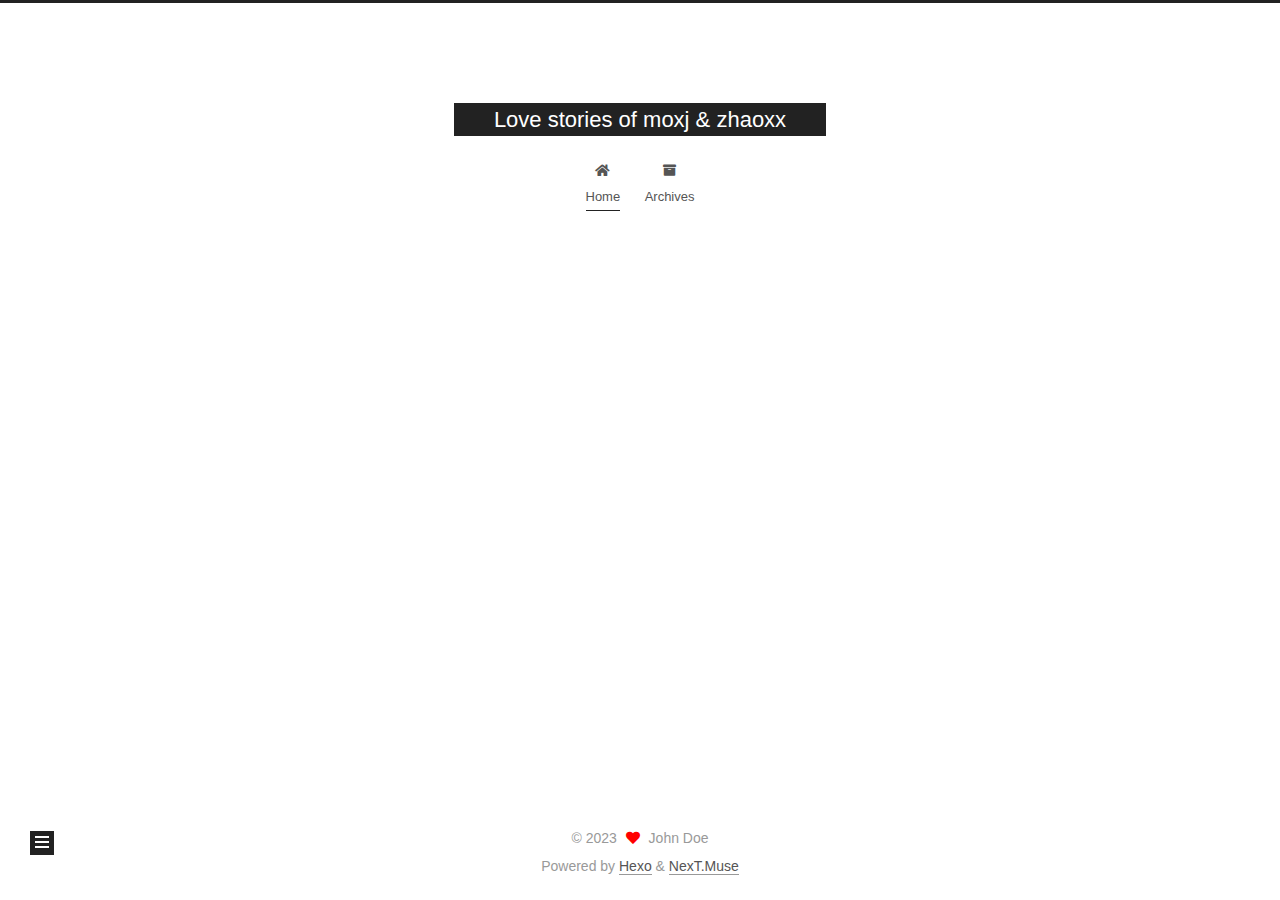
==== index.html @ 6bf132fe "Site updated: 2023-03-26 19:51:19" ====
<!DOCTYPE html>
<html lang="en">
<head>
  <meta charset="UTF-8">
<meta name="viewport" content="width=device-width, initial-scale=1, maximum-scale=2">
<meta name="theme-color" content="#222">
<meta name="generator" content="Hexo 5.4.2">
  <link rel="apple-touch-icon" sizes="180x180" href="/images/apple-touch-icon-next.png">
  <link rel="icon" type="image/png" sizes="32x32" href="/images/favicon-32x32-next.png">
  <link rel="icon" type="image/png" sizes="16x16" href="/images/favicon-16x16-next.png">
  <link rel="mask-icon" href="/images/logo.svg" color="#222">

<link rel="stylesheet" href="/css/main.css">


<link rel="stylesheet" href="/lib/font-awesome/css/all.min.css">

<script id="hexo-configurations">
    var NexT = window.NexT || {};
    var CONFIG = {"hostname":"example.com","root":"/","scheme":"Muse","version":"7.8.0","exturl":false,"sidebar":{"position":"left","display":"post","padding":18,"offset":12,"onmobile":false},"copycode":{"enable":false,"show_result":false,"style":null},"back2top":{"enable":true,"sidebar":false,"scrollpercent":false},"bookmark":{"enable":false,"color":"#222","save":"auto"},"fancybox":false,"mediumzoom":false,"lazyload":false,"pangu":false,"comments":{"style":"tabs","active":null,"storage":true,"lazyload":false,"nav":null},"algolia":{"hits":{"per_page":10},"labels":{"input_placeholder":"Search for Posts","hits_empty":"We didn't find any results for the search: ${query}","hits_stats":"${hits} results found in ${time} ms"}},"localsearch":{"enable":false,"trigger":"auto","top_n_per_article":1,"unescape":false,"preload":false},"motion":{"enable":true,"async":false,"transition":{"post_block":"fadeIn","post_header":"slideDownIn","post_body":"slideDownIn","coll_header":"slideLeftIn","sidebar":"slideUpIn"}}};
  </script>

  <meta property="og:type" content="website">
<meta property="og:title" content="Love stories of moxj &amp; zhaoxx">
<meta property="og:url" content="http://example.com/index.html">
<meta property="og:site_name" content="Love stories of moxj &amp; zhaoxx">
<meta property="og:locale" content="en_US">
<meta property="article:author" content="John Doe">
<meta name="twitter:card" content="summary">

<link rel="canonical" href="http://example.com/">


<script id="page-configurations">
  // https://hexo.io/docs/variables.html
  CONFIG.page = {
    sidebar: "",
    isHome : true,
    isPost : false,
    lang   : 'en'
  };
</script>

  <title>Love stories of moxj & zhaoxx</title>
  






  <noscript>
  <style>
  .use-motion .brand,
  .use-motion .menu-item,
  .sidebar-inner,
  .use-motion .post-block,
  .use-motion .pagination,
  .use-motion .comments,
  .use-motion .post-header,
  .use-motion .post-body,
  .use-motion .collection-header { opacity: initial; }

  .use-motion .site-title,
  .use-motion .site-subtitle {
    opacity: initial;
    top: initial;
  }

  .use-motion .logo-line-before i { left: initial; }
  .use-motion .logo-line-after i { right: initial; }
  </style>
</noscript>

</head>

<body itemscope itemtype="http://schema.org/WebPage">
  <div class="container use-motion">
    <div class="headband"></div>

    <header class="header" itemscope itemtype="http://schema.org/WPHeader">
      <div class="header-inner"><div class="site-brand-container">
  <div class="site-nav-toggle">
    <div class="toggle" aria-label="Toggle navigation bar">
      <span class="toggle-line toggle-line-first"></span>
      <span class="toggle-line toggle-line-middle"></span>
      <span class="toggle-line toggle-line-last"></span>
    </div>
  </div>

  <div class="site-meta">

    <a href="/" class="brand" rel="start">
      <span class="logo-line-before"><i></i></span>
      <h1 class="site-title">Love stories of moxj & zhaoxx</h1>
      <span class="logo-line-after"><i></i></span>
    </a>
  </div>

  <div class="site-nav-right">
    <div class="toggle popup-trigger">
    </div>
  </div>
</div>




<nav class="site-nav">
  <ul id="menu" class="main-menu menu">
        <li class="menu-item menu-item-home">

    <a href="/" rel="section"><i class="fa fa-home fa-fw"></i>Home</a>

  </li>
        <li class="menu-item menu-item-archives">

    <a href="/archives/" rel="section"><i class="fa fa-archive fa-fw"></i>Archives</a>

  </li>
  </ul>
</nav>




</div>
    </header>

    
  <div class="back-to-top">
    <i class="fa fa-arrow-up"></i>
    <span>0%</span>
  </div>


    <main class="main">
      <div class="main-inner">
        <div class="content-wrap">
          

          <div class="content index posts-expand">
            
      
  
  
  <article itemscope itemtype="http://schema.org/Article" class="post-block" lang="en">
    <link itemprop="mainEntityOfPage" href="http://example.com/2023/03/25/moxj-zhaoxx-love-stories/">

    <span hidden itemprop="author" itemscope itemtype="http://schema.org/Person">
      <meta itemprop="image" content="/images/avatar.gif">
      <meta itemprop="name" content="John Doe">
      <meta itemprop="description" content="">
    </span>

    <span hidden itemprop="publisher" itemscope itemtype="http://schema.org/Organization">
      <meta itemprop="name" content="Love stories of moxj & zhaoxx">
    </span>
      <header class="post-header">
        <h2 class="post-title" itemprop="name headline">
          
            <a href="/2023/03/25/moxj-zhaoxx-love-stories/" class="post-title-link" itemprop="url">Love stories of moxj & zhaoxx</a>
        </h2>

        <div class="post-meta">
            <span class="post-meta-item">
              <span class="post-meta-item-icon">
                <i class="far fa-calendar"></i>
              </span>
              <span class="post-meta-item-text">Posted on</span>

              <time title="Created: 2023-03-25 21:09:22" itemprop="dateCreated datePublished" datetime="2023-03-25T21:09:22+08:00">2023-03-25</time>
            </span>
              <span class="post-meta-item">
                <span class="post-meta-item-icon">
                  <i class="far fa-calendar-check"></i>
                </span>
                <span class="post-meta-item-text">Edited on</span>
                <time title="Modified: 2023-03-26 19:49:51" itemprop="dateModified" datetime="2023-03-26T19:49:51+08:00">2023-03-26</time>
              </span>

          

        </div>
      </header>

    
    
    
    <div class="post-body" itemprop="articleBody">

      
          Here's something encrypted, password is required to continue reading.
          <!--noindex-->
            <div class="post-button">
              <a class="btn" href="/2023/03/25/moxj-zhaoxx-love-stories/#more" rel="contents">
                Read more &raquo;
              </a>
            </div>
          <!--/noindex-->
        
      
    </div>

    
    
    
      <footer class="post-footer">
        <div class="post-eof"></div>
      </footer>
  </article>
  
  
  


  



          </div>
          

<script>
  window.addEventListener('tabs:register', () => {
    let { activeClass } = CONFIG.comments;
    if (CONFIG.comments.storage) {
      activeClass = localStorage.getItem('comments_active') || activeClass;
    }
    if (activeClass) {
      let activeTab = document.querySelector(`a[href="#comment-${activeClass}"]`);
      if (activeTab) {
        activeTab.click();
      }
    }
  });
  if (CONFIG.comments.storage) {
    window.addEventListener('tabs:click', event => {
      if (!event.target.matches('.tabs-comment .tab-content .tab-pane')) return;
      let commentClass = event.target.classList[1];
      localStorage.setItem('comments_active', commentClass);
    });
  }
</script>

        </div>
          
  
  <div class="toggle sidebar-toggle">
    <span class="toggle-line toggle-line-first"></span>
    <span class="toggle-line toggle-line-middle"></span>
    <span class="toggle-line toggle-line-last"></span>
  </div>

  <aside class="sidebar">
    <div class="sidebar-inner">

      <ul class="sidebar-nav motion-element">
        <li class="sidebar-nav-toc">
          Table of Contents
        </li>
        <li class="sidebar-nav-overview">
          Overview
        </li>
      </ul>

      <!--noindex-->
      <div class="post-toc-wrap sidebar-panel">
      </div>
      <!--/noindex-->

      <div class="site-overview-wrap sidebar-panel">
        <div class="site-author motion-element" itemprop="author" itemscope itemtype="http://schema.org/Person">
  <p class="site-author-name" itemprop="name">John Doe</p>
  <div class="site-description" itemprop="description"></div>
</div>
<div class="site-state-wrap motion-element">
  <nav class="site-state">
      <div class="site-state-item site-state-posts">
          <a href="/archives/">
        
          <span class="site-state-item-count">1</span>
          <span class="site-state-item-name">posts</span>
        </a>
      </div>
  </nav>
</div>



      </div>

    </div>
  </aside>
  <div id="sidebar-dimmer"></div>


      </div>
    </main>

    <footer class="footer">
      <div class="footer-inner">
        

        

<div class="copyright">
  
  &copy; 
  <span itemprop="copyrightYear">2023</span>
  <span class="with-love">
    <i class="fa fa-heart"></i>
  </span>
  <span class="author" itemprop="copyrightHolder">John Doe</span>
</div>
  <div class="powered-by">Powered by <a href="https://hexo.io/" class="theme-link" rel="noopener" target="_blank">Hexo</a> & <a href="https://muse.theme-next.org/" class="theme-link" rel="noopener" target="_blank">NexT.Muse</a>
  </div>

        








      </div>
    </footer>
  </div>

  
  <script src="/lib/anime.min.js"></script>
  <script src="/lib/velocity/velocity.min.js"></script>
  <script src="/lib/velocity/velocity.ui.min.js"></script>

<script src="/js/utils.js"></script>

<script src="/js/motion.js"></script>


<script src="/js/schemes/muse.js"></script>


<script src="/js/next-boot.js"></script>




  















  

  

</body>
</html>
---- css/main.css ----
:root {
  --body-bg-color: #fff;
  --content-bg-color: #fff;
  --card-bg-color: #f5f5f5;
  --text-color: #555;
  --blockquote-color: #666;
  --link-color: #555;
  --link-hover-color: #222;
  --brand-color: #fff;
  --brand-hover-color: #fff;
  --table-row-odd-bg-color: #f9f9f9;
  --table-row-hover-bg-color: #f5f5f5;
  --menu-item-bg-color: #f5f5f5;
  --btn-default-bg: #222;
  --btn-default-color: #fff;
  --btn-default-border-color: #222;
  --btn-default-hover-bg: #fff;
  --btn-default-hover-color: #222;
  --btn-default-hover-border-color: #222;
}
html {
  line-height: 1.15; /* 1 */
  -webkit-text-size-adjust: 100%; /* 2 */
}
body {
  margin: 0;
}
main {
  display: block;
}
h1 {
  font-size: 2em;
  margin: 0.67em 0;
}
hr {
  box-sizing: content-box; /* 1 */
  height: 0; /* 1 */
  overflow: visible; /* 2 */
}
pre {
  font-family: monospace, monospace; /* 1 */
  font-size: 1em; /* 2 */
}
a {
  background: transparent;
}
abbr[title] {
  border-bottom: none; /* 1 */
  text-decoration: underline; /* 2 */
  text-decoration: underline dotted; /* 2 */
}
b,
strong {
  font-weight: bolder;
}
code,
kbd,
samp {
  font-family: monospace, monospace; /* 1 */
  font-size: 1em; /* 2 */
}
small {
  font-size: 80%;
}
sub,
sup {
  font-size: 75%;
  line-height: 0;
  position: relative;
  vertical-align: baseline;
}
sub {
  bottom: -0.25em;
}
sup {
  top: -0.5em;
}
img {
  border-style: none;
}
button,
input,
optgroup,
select,
textarea {
  font-family: inherit; /* 1 */
  font-size: 100%; /* 1 */
  line-height: 1.15; /* 1 */
  margin: 0; /* 2 */
}
button,
input {
/* 1 */
  overflow: visible;
}
button,
select {
/* 1 */
  text-transform: none;
}
button,
[type='button'],
[type='reset'],
[type='submit'] {
  -webkit-appearance: button;
}
button::-moz-focus-inner,
[type='button']::-moz-focus-inner,
[type='reset']::-moz-focus-inner,
[type='submit']::-moz-focus-inner {
  border-style: none;
  padding: 0;
}
button:-moz-focusring,
[type='button']:-moz-focusring,
[type='reset']:-moz-focusring,
[type='submit']:-moz-focusring {
  outline: 1px dotted ButtonText;
}
fieldset {
  padding: 0.35em 0.75em 0.625em;
}
legend {
  box-sizing: border-box; /* 1 */
  color: inherit; /* 2 */
  display: table; /* 1 */
  max-width: 100%; /* 1 */
  padding: 0; /* 3 */
  white-space: normal; /* 1 */
}
progress {
  vertical-align: baseline;
}
textarea {
  overflow: auto;
}
[type='checkbox'],
[type='radio'] {
  box-sizing: border-box; /* 1 */
  padding: 0; /* 2 */
}
[type='number']::-webkit-inner-spin-button,
[type='number']::-webkit-outer-spin-button {
  height: auto;
}
[type='search'] {
  outline-offset: -2px; /* 2 */
  -webkit-appearance: textfield; /* 1 */
}
[type='search']::-webkit-search-decoration {
  -webkit-appearance: none;
}
::-webkit-file-upload-button {
  font: inherit; /* 2 */
  -webkit-appearance: button; /* 1 */
}
details {
  display: block;
}
summary {
  display: list-item;
}
template {
  display: none;
}
[hidden] {
  display: none;
}
::selection {
  background: #262a30;
  color: #eee;
}
html,
body {
  height: 100%;
}
body {
  background: var(--body-bg-color);
  color: var(--text-color);
  font-family: 'Lato', "PingFang SC", "Microsoft YaHei", sans-serif;
  font-size: 1em;
  line-height: 2;
}
@media (max-width: 991px) {
  body {
    padding-left: 0 !important;
    padding-right: 0 !important;
  }
}
h1,
h2,
h3,
h4,
h5,
h6 {
  font-family: 'Lato', "PingFang SC", "Microsoft YaHei", sans-serif;
  font-weight: bold;
  line-height: 1.5;
  margin: 20px 0 15px;
}
h1 {
  font-size: 1.5em;
}
h2 {
  font-size: 1.375em;
}
h3 {
  font-size: 1.25em;
}
h4 {
  font-size: 1.125em;
}
h5 {
  font-size: 1em;
}
h6 {
  font-size: 0.875em;
}
p {
  margin: 0 0 20px 0;
}
a,
span.exturl {
  border-bottom: 1px solid #999;
  color: var(--link-color);
  outline: 0;
  text-decoration: none;
  overflow-wrap: break-word;
  word-wrap: break-word;
  cursor: pointer;
}
a:hover,
span.exturl:hover {
  border-bottom-color: var(--link-hover-color);
  color: var(--link-hover-color);
}
iframe,
img,
video {
  display: block;
  margin-left: auto;
  margin-right: auto;
  max-width: 100%;
}
hr {
  background-image: repeating-linear-gradient(-45deg, #ddd, #ddd 4px, transparent 4px, transparent 8px);
  border: 0;
  height: 3px;
  margin: 40px 0;
}
blockquote {
  border-left: 4px solid #ddd;
  color: var(--blockquote-color);
  margin: 0;
  padding: 0 15px;
}
blockquote cite::before {
  content: '-';
  padding: 0 5px;
}
dt {
  font-weight: bold;
}
dd {
  margin: 0;
  padding: 0;
}
kbd {
  background-color: #f5f5f5;
  background-image: linear-gradient(#eee, #fff, #eee);
  border: 1px solid #ccc;
  border-radius: 0.2em;
  box-shadow: 0.1em 0.1em 0.2em rgba(0,0,0,0.1);
  color: #555;
  font-family: inherit;
  padding: 0.1em 0.3em;
  white-space: nowrap;
}
.table-container {
  overflow: auto;
}
table {
  border-collapse: collapse;
  border-spacing: 0;
  font-size: 0.875em;
  margin: 0 0 20px 0;
  width: 100%;
}
tbody tr:nth-of-type(odd) {
  background: var(--table-row-odd-bg-color);
}
tbody tr:hover {
  background: var(--table-row-hover-bg-color);
}
caption,
th,
td {
  font-weight: normal;
  padding: 8px;
  vertical-align: middle;
}
th,
td {
  border: 1px solid #ddd;
  border-bottom: 3px solid #ddd;
}
th {
  font-weight: 700;
  padding-bottom: 10px;
}
td {
  border-bottom-width: 1px;
}
.btn {
  background: var(--btn-default-bg);
  border: 2px solid var(--btn-default-border-color);
  border-radius: 0;
  color: var(--btn-default-color);
  display: inline-block;
  font-size: 0.875em;
  line-height: 2;
  padding: 0 20px;
  text-decoration: none;
  transition-property: background-color;
  transition-delay: 0s;
  transition-duration: 0.2s;
  transition-timing-function: ease-in-out;
}
.btn:hover {
  background: var(--btn-default-hover-bg);
  border-color: var(--btn-default-hover-border-color);
  color: var(--btn-default-hover-color);
}
.btn + .btn {
  margin: 0 0 8px 8px;
}
.btn .fa-fw {
  text-align: left;
  width: 1.285714285714286em;
}
.toggle {
  line-height: 0;
}
.toggle .toggle-line {
  background: #fff;
  display: inline-block;
  height: 2px;
  left: 0;
  position: relative;
  top: 0;
  transition: all 0.4s;
  vertical-align: top;
  width: 100%;
}
.toggle .toggle-line:not(:first-child) {
  margin-top: 3px;
}
.toggle.toggle-arrow .toggle-line-first {
  left: 50%;
  top: 2px;
  transform: rotate(45deg);
  width: 50%;
}
.toggle.toggle-arrow .toggle-line-middle {
  left: 2px;
  width: 90%;
}
.toggle.toggle-arrow .toggle-line-last {
  left: 50%;
  top: -2px;
  transform: rotate(-45deg);
  width: 50%;
}
.toggle.toggle-close .toggle-line-first {
  transform: rotate(-45deg);
  top: 5px;
}
.toggle.toggle-close .toggle-line-middle {
  opacity: 0;
}
.toggle.toggle-close .toggle-line-last {
  transform: rotate(45deg);
  top: -5px;
}
.highlight,
pre {
  background: #f7f7f7;
  color: #4d4d4c;
  line-height: 1.6;
  margin: 0 auto 20px;
}
pre,
code {
  font-family: consolas, Menlo, monospace, "PingFang SC", "Microsoft YaHei";
}
code {
  background: #eee;
  border-radius: 3px;
  color: #555;
  padding: 2px 4px;
  overflow-wrap: break-word;
  word-wrap: break-word;
}
.highlight *::selection {
  background: #d6d6d6;
}
.highlight pre {
  border: 0;
  margin: 0;
  padding: 10px 0;
}
.highlight table {
  border: 0;
  margin: 0;
  width: auto;
}
.highlight td {
  border: 0;
  padding: 0;
}
.highlight figcaption {
  background: #eff2f3;
  color: #4d4d4c;
  display: flex;
  font-size: 0.875em;
  justify-content: space-between;
  line-height: 1.2;
  padding: 0.5em;
}
.highlight figcaption a {
  color: #4d4d4c;
}
.highlight figcaption a:hover {
  border-bottom-color: #4d4d4c;
}
.highlight .gutter {
  -moz-user-select: none;
  -ms-user-select: none;
  -webkit-user-select: none;
  user-select: none;
}
.highlight .gutter pre {
  background: #eff2f3;
  color: #869194;
  padding-left: 10px;
  padding-right: 10px;
  text-align: right;
}
.highlight .code pre {
  background: #f7f7f7;
  padding-left: 10px;
  width: 100%;
}
.gist table {
  width: auto;
}
.gist table td {
  border: 0;
}
pre {
  overflow: auto;
  padding: 10px;
}
pre code {
  background: none;
  color: #4d4d4c;
  font-size: 0.875em;
  padding: 0;
  text-shadow: none;
}
pre .deletion {
  background: #fdd;
}
pre .addition {
  background: #dfd;
}
pre .meta {
  color: #eab700;
  -moz-user-select: none;
  -ms-user-select: none;
  -webkit-user-select: none;
  user-select: none;
}
pre .comment {
  color: #8e908c;
}
pre .variable,
pre .attribute,
pre .tag,
pre .name,
pre .regexp,
pre .ruby .constant,
pre .xml .tag .title,
pre .xml .pi,
pre .xml .doctype,
pre .html .doctype,
pre .css .id,
pre .css .class,
pre .css .pseudo {
  color: #c82829;
}
pre .number,
pre .preprocessor,
pre .built_in,
pre .builtin-name,
pre .literal,
pre .params,
pre .constant,
pre .command {
  color: #f5871f;
}
pre .ruby .class .title,
pre .css .rules .attribute,
pre .string,
pre .symbol,
pre .value,
pre .inheritance,
pre .header,
pre .ruby .symbol,
pre .xml .cdata,
pre .special,
pre .formula {
  color: #718c00;
}
pre .title,
pre .css .hexcolor {
  color: #3e999f;
}
pre .function,
pre .python .decorator,
pre .python .title,
pre .ruby .function .title,
pre .ruby .title .keyword,
pre .perl .sub,
pre .javascript .title,
pre .coffeescript .title {
  color: #4271ae;
}
pre .keyword,
pre .javascript .function {
  color: #8959a8;
}
.blockquote-center {
  border-left: none;
  margin: 40px 0;
  padding: 0;
  position: relative;
  text-align: center;
}
.blockquote-center .fa {
  display: block;
  opacity: 0.6;
  position: absolute;
  width: 100%;
}
.blockquote-center .fa-quote-left {
  border-top: 1px solid #ccc;
  text-align: left;
  top: -20px;
}
.blockquote-center .fa-quote-right {
  border-bottom: 1px solid #ccc;
  text-align: right;
  bottom: -20px;
}
.blockquote-center p,
.blockquote-center div {
  text-align: center;
}
.post-body .group-picture img {
  margin: 0 auto;
  padding: 0 3px;
}
.group-picture-row {
  margin-bottom: 6px;
  overflow: hidden;
}
.group-picture-column {
  float: left;
  margin-bottom: 10px;
}
.post-body .label {
  color: #555;
  display: inline;
  padding: 0 2px;
}
.post-body .label.default {
  background: #f0f0f0;
}
.post-body .label.primary {
  background: #efe6f7;
}
.post-body .label.info {
  background: #e5f2f8;
}
.post-body .label.success {
  background: #e7f4e9;
}
.post-body .label.warning {
  background: #fcf6e1;
}
.post-body .label.danger {
  background: #fae8eb;
}
.post-body .tabs {
  margin-bottom: 20px;
}
.post-body .tabs,
.tabs-comment {
  display: block;
  padding-top: 10px;
  position: relative;
}
.post-body .tabs ul.nav-tabs,
.tabs-comment ul.nav-tabs {
  display: flex;
  flex-wrap: wrap;
  margin: 0;
  margin-bottom: -1px;
  padding: 0;
}
@media (max-width: 413px) {
  .post-body .tabs ul.nav-tabs,
  .tabs-comment ul.nav-tabs {
    display: block;
    margin-bottom: 5px;
  }
}
.post-body .tabs ul.nav-tabs li.tab,
.tabs-comment ul.nav-tabs li.tab {
  border-bottom: 1px solid #ddd;
  border-left: 1px solid transparent;
  border-right: 1px solid transparent;
  border-top: 3px solid transparent;
  flex-grow: 1;
  list-style-type: none;
  border-radius: 0 0 0 0;
}
@media (max-width: 413px) {
  .post-body .tabs ul.nav-tabs li.tab,
  .tabs-comment ul.nav-tabs li.tab {
    border-bottom: 1px solid transparent;
    border-left: 3px solid transparent;
    border-right: 1px solid transparent;
    border-top: 1px solid transparent;
  }
}
@media (max-width: 413px) {
  .post-body .tabs ul.nav-tabs li.tab,
  .tabs-comment ul.nav-tabs li.tab {
    border-radius: 0;
  }
}
.post-body .tabs ul.nav-tabs li.tab a,
.tabs-comment ul.nav-tabs li.tab a {
  border-bottom: initial;
  display: block;
  line-height: 1.8;
  outline: 0;
  padding: 0.25em 0.75em;
  text-align: center;
  transition-delay: 0s;
  transition-duration: 0.2s;
  transition-timing-function: ease-out;
}
.post-body .tabs ul.nav-tabs li.tab a i,
.tabs-comment ul.nav-tabs li.tab a i {
  width: 1.285714285714286em;
}
.post-body .tabs ul.nav-tabs li.tab.active,
.tabs-comment ul.nav-tabs li.tab.active {
  border-bottom: 1px solid transparent;
  border-left: 1px solid #ddd;
  border-right: 1px solid #ddd;
  border-top: 3px solid #fc6423;
}
@media (max-width: 413px) {
  .post-body .tabs ul.nav-tabs li.tab.active,
  .tabs-comment ul.nav-tabs li.tab.active {
    border-bottom: 1px solid #ddd;
    border-left: 3px solid #fc6423;
    border-right: 1px solid #ddd;
    border-top: 1px solid #ddd;
  }
}
.post-body .tabs ul.nav-tabs li.tab.active a,
.tabs-comment ul.nav-tabs li.tab.active a {
  color: var(--link-color);
  cursor: default;
}
.post-body .tabs .tab-content .tab-pane,
.tabs-comment .tab-content .tab-pane {
  border: 1px solid #ddd;
  border-top: 0;
  padding: 20px 20px 0 20px;
  border-radius: 0;
}
.post-body .tabs .tab-content .tab-pane:not(.active),
.tabs-comment .tab-content .tab-pane:not(.active) {
  display: none;
}
.post-body .tabs .tab-content .tab-pane.active,
.tabs-comment .tab-content .tab-pane.active {
  display: block;
}
.post-body .tabs .tab-content .tab-pane.active:nth-of-type(1),
.tabs-comment .tab-content .tab-pane.active:nth-of-type(1) {
  border-radius: 0 0 0 0;
}
@media (max-width: 413px) {
  .post-body .tabs .tab-content .tab-pane.active:nth-of-type(1),
  .tabs-comment .tab-content .tab-pane.active:nth-of-type(1) {
    border-radius: 0;
  }
}
.post-body .note {
  border-radius: 3px;
  margin-bottom: 20px;
  padding: 1em;
  position: relative;
  border: 1px solid #eee;
  border-left-width: 5px;
}
.post-body .note h2,
.post-body .note h3,
.post-body .note h4,
.post-body .note h5,
.post-body .note h6 {
  margin-top: 0;
  border-bottom: initial;
  margin-bottom: 0;
  padding-top: 0;
}
.post-body .note p:first-child,
.post-body .note ul:first-child,
.post-body .note ol:first-child,
.post-body .note table:first-child,
.post-body .note pre:first-child,
.post-body .note blockquote:first-child,
.post-body .note img:first-child {
  margin-top: 0;
}
.post-body .note p:last-child,
.post-body .note ul:last-child,
.post-body .note ol:last-child,
.post-body .note table:last-child,
.post-body .note pre:last-child,
.post-body .note blockquote:last-child,
.post-body .note img:last-child {
  margin-bottom: 0;
}
.post-body .note.default {
  border-left-color: #777;
}
.post-body .note.default h2,
.post-body .note.default h3,
.post-body .note.default h4,
.post-body .note.default h5,
.post-body .note.default h6 {
  color: #777;
}
.post-body .note.primary {
  border-left-color: #6f42c1;
}
.post-body .note.primary h2,
.post-body .note.primary h3,
.post-body .note.primary h4,
.post-body .note.primary h5,
.post-body .note.primary h6 {
  color: #6f42c1;
}
.post-body .note.info {
  border-left-color: #428bca;
}
.post-body .note.info h2,
.post-body .note.info h3,
.post-body .note.info h4,
.post-body .note.info h5,
.post-body .note.info h6 {
  color: #428bca;
}
.post-body .note.success {
  border-left-color: #5cb85c;
}
.post-body .note.success h2,
.post-body .note.success h3,
.post-body .note.success h4,
.post-body .note.success h5,
.post-body .note.success h6 {
  color: #5cb85c;
}
.post-body .note.warning {
  border-left-color: #f0ad4e;
}
.post-body .note.warning h2,
.post-body .note.warning h3,
.post-body .note.warning h4,
.post-body .note.warning h5,
.post-body .note.warning h6 {
  color: #f0ad4e;
}
.post-body .note.danger {
  border-left-color: #d9534f;
}
.post-body .note.danger h2,
.post-body .note.danger h3,
.post-body .note.danger h4,
.post-body .note.danger h5,
.post-body .note.danger h6 {
  color: #d9534f;
}
.pagination .prev,
.pagination .next,
.pagination .page-number,
.pagination .space {
  display: inline-block;
  margin: 0 10px;
  padding: 0 11px;
  position: relative;
  top: -1px;
}
@media (max-width: 767px) {
  .pagination .prev,
  .pagination .next,
  .pagination .page-number,
  .pagination .space {
    margin: 0 5px;
  }
}
.pagination {
  border-top: 1px solid #eee;
  margin: 120px 0 0;
  text-align: center;
}
.pagination .prev,
.pagination .next,
.pagination .page-number {
  border-bottom: 0;
  border-top: 1px solid #eee;
  transition-property: border-color;
  transition-delay: 0s;
  transition-duration: 0.2s;
  transition-timing-function: ease-in-out;
}
.pagination .prev:hover,
.pagination .next:hover,
.pagination .page-number:hover {
  border-top-color: #222;
}
.pagination .space {
  margin: 0;
  padding: 0;
}
.pagination .prev {
  margin-left: 0;
}
.pagination .next {
  margin-right: 0;
}
.pagination .page-number.current {
  background: #ccc;
  border-top-color: #ccc;
  color: #fff;
}
@media (max-width: 767px) {
  .pagination {
    border-top: none;
  }
  .pagination .prev,
  .pagination .next,
  .pagination .page-number {
    border-bottom: 1px solid #eee;
    border-top: 0;
    margin-bottom: 10px;
    padding: 0 10px;
  }
  .pagination .prev:hover,
  .pagination .next:hover,
  .pagination .page-number:hover {
    border-bottom-color: #222;
  }
}
.comments {
  margin-top: 60px;
  overflow: hidden;
}
.comment-button-group {
  display: flex;
  flex-wrap: wrap-reverse;
  justify-content: center;
  margin: 1em 0;
}
.comment-button-group .comment-button {
  margin: 0.1em 0.2em;
}
.comment-button-group .comment-button.active {
  background: var(--btn-default-hover-bg);
  border-color: var(--btn-default-hover-border-color);
  color: var(--btn-default-hover-color);
}
.comment-position {
  display: none;
}
.comment-position.active {
  display: block;
}
.tabs-comment {
  background: var(--content-bg-color);
  margin-top: 4em;
  padding-top: 0;
}
.tabs-comment .comments {
  border: 0;
  box-shadow: none;
  margin-top: 0;
  padding-top: 0;
}
.container {
  min-height: 100%;
  position: relative;
}
.main-inner {
  margin: 0 auto;
  width: 700px;
}
@media (min-width: 1200px) {
  .main-inner {
    width: 800px;
  }
}
@media (min-width: 1600px) {
  .main-inner {
    width: 900px;
  }
}
@media (max-width: 767px) {
  .content-wrap {
    padding: 0 20px;
  }
}
.header {
  background: transparent;
}
.header-inner {
  margin: 0 auto;
  width: 700px;
}
@media (min-width: 1200px) {
  .header-inner {
    width: 800px;
  }
}
@media (min-width: 1600px) {
  .header-inner {
    width: 900px;
  }
}
.site-brand-container {
  display: flex;
  flex-shrink: 0;
  padding: 0 10px;
}
.headband {
  background: #222;
  height: 3px;
}
.site-meta {
  flex-grow: 1;
  text-align: center;
}
@media (max-width: 767px) {
  .site-meta {
    text-align: center;
  }
}
.brand {
  border-bottom: none;
  color: var(--brand-color);
  display: inline-block;
  line-height: 1.375em;
  padding: 0 40px;
  position: relative;
}
.brand:hover {
  color: var(--brand-hover-color);
}
.site-title {
  font-family: 'Lato', "PingFang SC", "Microsoft YaHei", sans-serif;
  font-size: 1.375em;
  font-weight: normal;
  margin: 0;
}
.site-subtitle {
  color: #999;
  font-size: 0.8125em;
  margin: 10px 0;
}
.use-motion .brand {
  opacity: 0;
}
.use-motion .site-title,
.use-motion .site-subtitle,
.use-motion .custom-logo-image {
  opacity: 0;
  position: relative;
  top: -10px;
}
.site-nav-toggle,
.site-nav-right {
  display: none;
}
@media (max-width: 767px) {
  .site-nav-toggle,
  .site-nav-right {
    display: flex;
    flex-direction: column;
    justify-content: center;
  }
}
.site-nav-toggle .toggle,
.site-nav-right .toggle {
  color: var(--text-color);
  padding: 10px;
  width: 22px;
}
.site-nav-toggle .toggle .toggle-line,
.site-nav-right .toggle .toggle-line {
  background: var(--text-color);
  border-radius: 1px;
}
.site-nav {
  display: block;
}
@media (max-width: 767px) {
  .site-nav {
    clear: both;
    display: none;
  }
}
.site-nav.site-nav-on {
  display: block;
}
.menu {
  margin-top: 20px;
  padding-left: 0;
  text-align: center;
}
.menu-item {
  display: inline-block;
  list-style: none;
  margin: 0 10px;
}
@media (max-width: 767px) {
  .menu-item {
    display: block;
    margin-top: 10px;
  }
  .menu-item.menu-item-search {
    display: none;
  }
}
.menu-item a,
.menu-item span.exturl {
  border-bottom: 0;
  display: block;
  font-size: 0.8125em;
  transition-property: border-color;
  transition-delay: 0s;
  transition-duration: 0.2s;
  transition-timing-function: ease-in-out;
}
@media (hover: none) {
  .menu-item a:hover,
  .menu-item span.exturl:hover {
    border-bottom-color: transparent !important;
  }
}
.menu-item .fa,
.menu-item .fab,
.menu-item .far,
.menu-item .fas {
  margin-right: 8px;
}
.menu-item .badge {
  display: inline-block;
  font-weight: bold;
  line-height: 1;
  margin-left: 0.35em;
  margin-top: 0.35em;
  text-align: center;
  white-space: nowrap;
}
@media (max-width: 767px) {
  .menu-item .badge {
    float: right;
    margin-left: 0;
  }
}
.menu-item-active a,
.menu .menu-item a:hover,
.menu .menu-item span.exturl:hover {
  background: var(--menu-item-bg-color);
}
.use-motion .menu-item {
  opacity: 0;
}
.sidebar {
  background: #222;
  bottom: 0;
  box-shadow: inset 0 2px 6px #000;
  position: fixed;
  top: 0;
}
@media (max-width: 991px) {
  .sidebar {
    display: none;
  }
}
.sidebar-inner {
  color: #999;
  padding: 18px 10px;
  text-align: center;
}
.cc-license {
  margin-top: 10px;
  text-align: center;
}
.cc-license .cc-opacity {
  border-bottom: none;
  opacity: 0.7;
}
.cc-license .cc-opacity:hover {
  opacity: 0.9;
}
.cc-license img {
  display: inline-block;
}
.site-author-image {
  border: 2px solid #333;
  display: block;
  margin: 0 auto;
  max-width: 96px;
  padding: 2px;
}
.site-author-name {
  color: #f5f5f5;
  font-weight: normal;
  margin: 5px 0 0;
  text-align: center;
}
.site-description {
  color: #999;
  font-size: 1em;
  margin-top: 5px;
  text-align: center;
}
.links-of-author {
  margin-top: 15px;
}
.links-of-author a,
.links-of-author span.exturl {
  border-bottom-color: #555;
  display: inline-block;
  font-size: 0.8125em;
  margin-bottom: 10px;
  margin-right: 10px;
  vertical-align: middle;
}
.links-of-author a::before,
.links-of-author span.exturl::before {
  background: #baffcb;
  border-radius: 50%;
  content: ' ';
  display: inline-block;
  height: 4px;
  margin-right: 3px;
  vertical-align: middle;
  width: 4px;
}
.sidebar-button {
  margin-top: 15px;
}
.sidebar-button a {
  border: 1px solid #fc6423;
  border-radius: 4px;
  color: #fc6423;
  display: inline-block;
  padding: 0 15px;
}
.sidebar-button a .fa,
.sidebar-button a .fab,
.sidebar-button a .far,
.sidebar-button a .fas {
  margin-right: 5px;
}
.sidebar-button a:hover {
  background: #fc6423;
  border: 1px solid #fc6423;
  color: #fff;
}
.sidebar-button a:hover .fa,
.sidebar-button a:hover .fab,
.sidebar-button a:hover .far,
.sidebar-button a:hover .fas {
  color: #fff;
}
.links-of-blogroll {
  font-size: 0.8125em;
  margin-top: 10px;
}
.links-of-blogroll-title {
  font-size: 0.875em;
  font-weight: 600;
  margin-top: 0;
}
.links-of-blogroll-list {
  list-style: none;
  margin: 0;
  padding: 0;
}
#sidebar-dimmer {
  display: none;
}
@media (max-width: 767px) {
  #sidebar-dimmer {
    background: #000;
    display: block;
    height: 100%;
    left: 100%;
    opacity: 0;
    position: fixed;
    top: 0;
    width: 100%;
    z-index: 1100;
  }
  .sidebar-active + #sidebar-dimmer {
    opacity: 0.7;
    transform: translateX(-100%);
    transition: opacity 0.5s;
  }
}
.sidebar-nav {
  margin: 0;
  padding-bottom: 20px;
  padding-left: 0;
}
.sidebar-nav li {
  border-bottom: 1px solid transparent;
  color: #666;
  cursor: pointer;
  display: inline-block;
  font-size: 0.875em;
}
.sidebar-nav li.sidebar-nav-overview {
  margin-left: 10px;
}
.sidebar-nav li:hover {
  color: #f5f5f5;
}
.sidebar-nav .sidebar-nav-active {
  border-bottom-color: #87daff;
  color: #87daff;
}
.sidebar-nav .sidebar-nav-active:hover {
  color: #87daff;
}
.sidebar-panel {
  display: none;
  overflow-x: hidden;
  overflow-y: auto;
}
.sidebar-panel-active {
  display: block;
}
.sidebar-toggle {
  background: #222;
  bottom: 45px;
  cursor: pointer;
  height: 14px;
  left: 30px;
  padding: 5px;
  position: fixed;
  width: 14px;
  z-index: 1300;
}
@media (max-width: 991px) {
  .sidebar-toggle {
    left: 20px;
    opacity: 0.8;
    display: none;
  }
}
.sidebar-toggle:hover .toggle-line {
  background: #87daff;
}
.post-toc {
  font-size: 0.875em;
}
.post-toc ol {
  list-style: none;
  margin: 0;
  padding: 0 2px 5px 10px;
  text-align: left;
}
.post-toc ol > ol {
  padding-left: 0;
}
.post-toc ol a {
  transition-property: all;
  transition-delay: 0s;
  transition-duration: 0.2s;
  transition-timing-function: ease-in-out;
}
.post-toc .nav-item {
  line-height: 1.8;
  overflow: hidden;
  text-overflow: ellipsis;
  white-space: nowrap;
}
.post-toc .nav .nav-child {
  display: none;
}
.post-toc .nav .active > .nav-child {
  display: block;
}
.post-toc .nav .active-current > .nav-child {
  display: block;
}
.post-toc .nav .active-current > .nav-child > .nav-item {
  display: block;
}
.post-toc .nav .active > a {
  border-bottom-color: #87daff;
  color: #87daff;
}
.post-toc .nav .active-current > a {
  color: #87daff;
}
.post-toc .nav .active-current > a:hover {
  color: #87daff;
}
.site-state {
  display: flex;
  justify-content: center;
  line-height: 1.4;
  margin-top: 10px;
  overflow: hidden;
  text-align: center;
  white-space: nowrap;
}
.site-state-item {
  padding: 0 15px;
}
.site-state-item:not(:first-child) {
  border-left: 1px solid #333;
}
.site-state-item a {
  border-bottom: none;
}
.site-state-item-count {
  display: block;
  font-size: 1.25em;
  font-weight: 600;
  text-align: center;
}
.site-state-item-name {
  color: inherit;
  font-size: 0.875em;
}
.footer {
  color: #999;
  font-size: 0.875em;
  padding: 20px 0;
}
.footer.footer-fixed {
  bottom: 0;
  left: 0;
  position: absolute;
  right: 0;
}
.footer-inner {
  box-sizing: border-box;
  margin: 0 auto;
  text-align: center;
  width: 700px;
}
@media (min-width: 1200px) {
  .footer-inner {
    width: 800px;
  }
}
@media (min-width: 1600px) {
  .footer-inner {
    width: 900px;
  }
}
.languages {
  display: inline-block;
  font-size: 1.125em;
  position: relative;
}
.languages .lang-select-label span {
  margin: 0 0.5em;
}
.languages .lang-select {
  height: 100%;
  left: 0;
  opacity: 0;
  position: absolute;
  top: 0;
  width: 100%;
}
.with-love {
  color: #ff0000;
  display: inline-block;
  margin: 0 5px;
}
.powered-by,
.theme-info {
  display: inline-block;
}
@-moz-keyframes iconAnimate {
  0%, 100% {
    transform: scale(1);
  }
  10%, 30% {
    transform: scale(0.9);
  }
  20%, 40%, 60%, 80% {
    transform: scale(1.1);
  }
  50%, 70% {
    transform: scale(1.1);
  }
}
@-webkit-keyframes iconAnimate {
  0%, 100% {
    transform: scale(1);
  }
  10%, 30% {
    transform: scale(0.9);
  }
  20%, 40%, 60%, 80% {
    transform: scale(1.1);
  }
  50%, 70% {
    transform: scale(1.1);
  }
}
@-o-keyframes iconAnimate {
  0%, 100% {
    transform: scale(1);
  }
  10%, 30% {
    transform: scale(0.9);
  }
  20%, 40%, 60%, 80% {
    transform: scale(1.1);
  }
  50%, 70% {
    transform: scale(1.1);
  }
}
@keyframes iconAnimate {
  0%, 100% {
    transform: scale(1);
  }
  10%, 30% {
    transform: scale(0.9);
  }
  20%, 40%, 60%, 80% {
    transform: scale(1.1);
  }
  50%, 70% {
    transform: scale(1.1);
  }
}
.back-to-top {
  font-size: 12px;
  text-align: center;
  transition-delay: 0s;
  transition-duration: 0.2s;
  transition-timing-function: ease-in-out;
}
.back-to-top {
  background: #222;
  bottom: -100px;
  box-sizing: border-box;
  color: #fff;
  cursor: pointer;
  left: 30px;
  opacity: 1;
  padding: 0 6px;
  position: fixed;
  transition-property: bottom;
  z-index: 1300;
  width: 24px;
}
.back-to-top span {
  display: none;
}
.back-to-top:hover {
  color: #87daff;
}
.back-to-top.back-to-top-on {
  bottom: 19px;
}
@media (max-width: 991px) {
  .back-to-top {
    left: 20px;
    opacity: 0.8;
  }
}
.post-body {
  font-family: 'Lato', "PingFang SC", "Microsoft YaHei", sans-serif;
  overflow-wrap: break-word;
  word-wrap: break-word;
}
@media (min-width: 1200px) {
  .post-body {
    font-size: 1.125em;
  }
}
.post-body .exturl .fa {
  font-size: 0.875em;
  margin-left: 4px;
}
.post-body .image-caption,
.post-body .figure .caption {
  color: #999;
  font-size: 0.875em;
  font-weight: bold;
  line-height: 1;
  margin: -20px auto 15px;
  text-align: center;
}
.post-sticky-flag {
  display: inline-block;
  transform: rotate(30deg);
}
.post-button {
  margin-top: 40px;
  text-align: center;
}
.use-motion .post-block,
.use-motion .pagination,
.use-motion .comments {
  opacity: 0;
}
.use-motion .post-header {
  opacity: 0;
}
.use-motion .post-body {
  opacity: 0;
}
.use-motion .collection-header {
  opacity: 0;
}
.posts-collapse {
  margin-left: 35px;
  position: relative;
}
@media (max-width: 767px) {
  .posts-collapse {
    margin-left: 0px;
    margin-right: 0px;
  }
}
.posts-collapse .collection-title {
  font-size: 1.125em;
  position: relative;
}
.posts-collapse .collection-title::before {
  background: #999;
  border: 1px solid #fff;
  border-radius: 50%;
  content: ' ';
  height: 10px;
  left: 0;
  margin-left: -6px;
  margin-top: -4px;
  position: absolute;
  top: 50%;
  width: 10px;
}
.posts-collapse .collection-year {
  font-size: 1.5em;
  font-weight: bold;
  margin: 60px 0;
  position: relative;
}
.posts-collapse .collection-year::before {
  background: #bbb;
  border-radius: 50%;
  content: ' ';
  height: 8px;
  left: 0;
  margin-left: -4px;
  margin-top: -4px;
  position: absolute;
  top: 50%;
  width: 8px;
}
.posts-collapse .collection-header {
  display: block;
  margin: 0 0 0 20px;
}
.posts-collapse .collection-header small {
  color: #bbb;
  margin-left: 5px;
}
.posts-collapse .post-header {
  border-bottom: 1px dashed #ccc;
  margin: 30px 0;
  padding-left: 15px;
  position: relative;
  transition-property: border;
  transition-delay: 0s;
  transition-duration: 0.2s;
  transition-timing-function: ease-in-out;
}
.posts-collapse .post-header::before {
  background: #bbb;
  border: 1px solid #fff;
  border-radius: 50%;
  content: ' ';
  height: 6px;
  left: 0;
  margin-left: -4px;
  position: absolute;
  top: 0.75em;
  transition-property: background;
  width: 6px;
  transition-delay: 0s;
  transition-duration: 0.2s;
  transition-timing-function: ease-in-out;
}
.posts-collapse .post-header:hover {
  border-bottom-color: #666;
}
.posts-collapse .post-header:hover::before {
  background: #222;
}
.posts-collapse .post-meta {
  display: inline;
  font-size: 0.75em;
  margin-right: 10px;
}
.posts-collapse .post-title {
  display: inline;
}
.posts-collapse .post-title a,
.posts-collapse .post-title span.exturl {
  border-bottom: none;
  color: var(--link-color);
}
.posts-collapse .post-title .fa-external-link-alt {
  font-size: 0.875em;
  margin-left: 5px;
}
.posts-collapse::before {
  background: #f5f5f5;
  content: ' ';
  height: 100%;
  left: 0;
  margin-left: -2px;
  position: absolute;
  top: 1.25em;
  width: 4px;
}
.post-eof {
  background: #ccc;
  height: 1px;
  margin: 80px auto 60px;
  text-align: center;
  width: 8%;
}
.post-block:last-of-type .post-eof {
  display: none;
}
.content {
  padding-top: 40px;
}
@media (min-width: 992px) {
  .post-body {
    text-align: justify;
  }
}
@media (max-width: 991px) {
  .post-body {
    text-align: justify;
  }
}
.post-body h1,
.post-body h2,
.post-body h3,
.post-body h4,
.post-body h5,
.post-body h6 {
  padding-top: 10px;
}
.post-body h1 .header-anchor,
.post-body h2 .header-anchor,
.post-body h3 .header-anchor,
.post-body h4 .header-anchor,
.post-body h5 .header-anchor,
.post-body h6 .header-anchor {
  border-bottom-style: none;
  color: #ccc;
  float: right;
  margin-left: 10px;
  visibility: hidden;
}
.post-body h1 .header-anchor:hover,
.post-body h2 .header-anchor:hover,
.post-body h3 .header-anchor:hover,
.post-body h4 .header-anchor:hover,
.post-body h5 .header-anchor:hover,
.post-body h6 .header-anchor:hover {
  color: inherit;
}
.post-body h1:hover .header-anchor,
.post-body h2:hover .header-anchor,
.post-body h3:hover .header-anchor,
.post-body h4:hover .header-anchor,
.post-body h5:hover .header-anchor,
.post-body h6:hover .header-anchor {
  visibility: visible;
}
.post-body iframe,
.post-body img,
.post-body video {
  margin-bottom: 20px;
}
.post-body .video-container {
  height: 0;
  margin-bottom: 20px;
  overflow: hidden;
  padding-top: 75%;
  position: relative;
  width: 100%;
}
.post-body .video-container iframe,
.post-body .video-container object,
.post-body .video-container embed {
  height: 100%;
  left: 0;
  margin: 0;
  position: absolute;
  top: 0;
  width: 100%;
}
.post-gallery {
  align-items: center;
  display: grid;
  grid-gap: 10px;
  grid-template-columns: 1fr 1fr 1fr;
  margin-bottom: 20px;
}
@media (max-width: 767px) {
  .post-gallery {
    grid-template-columns: 1fr 1fr;
  }
}
.post-gallery a {
  border: 0;
}
.post-gallery img {
  margin: 0;
}
.posts-expand .post-header {
  font-size: 1.125em;
}
.posts-expand .post-title {
  font-size: 1.5em;
  font-weight: normal;
  margin: initial;
  text-align: center;
  overflow-wrap: break-word;
  word-wrap: break-word;
}
.posts-expand .post-title-link {
  border-bottom: none;
  color: var(--link-color);
  display: inline-block;
  position: relative;
  vertical-align: top;
}
.posts-expand .post-title-link::before {
  background: var(--link-color);
  bottom: 0;
  content: '';
  height: 2px;
  left: 0;
  position: absolute;
  transform: scaleX(0);
  visibility: hidden;
  width: 100%;
  transition-delay: 0s;
  transition-duration: 0.2s;
  transition-timing-function: ease-in-out;
}
.posts-expand .post-title-link:hover::before {
  transform: scaleX(1);
  visibility: visible;
}
.posts-expand .post-title-link .fa-external-link-alt {
  font-size: 0.875em;
  margin-left: 5px;
}
.posts-expand .post-meta {
  color: #999;
  font-family: 'Lato', "PingFang SC", "Microsoft YaHei", sans-serif;
  font-size: 0.75em;
  margin: 3px 0 60px 0;
  text-align: center;
}
.posts-expand .post-meta .post-description {
  font-size: 0.875em;
  margin-top: 2px;
}
.posts-expand .post-meta time {
  border-bottom: 1px dashed #999;
  cursor: pointer;
}
.post-meta .post-meta-item + .post-meta-item::before {
  content: '|';
  margin: 0 0.5em;
}
.post-meta-divider {
  margin: 0 0.5em;
}
.post-meta-item-icon {
  margin-right: 3px;
}
@media (max-width: 991px) {
  .post-meta-item-icon {
    display: inline-block;
  }
}
@media (max-width: 991px) {
  .post-meta-item-text {
    display: none;
  }
}
.post-nav {
  border-top: 1px solid #eee;
  display: flex;
  justify-content: space-between;
  margin-top: 15px;
  padding: 10px 5px 0;
}
.post-nav-item {
  flex: 1;
}
.post-nav-item a {
  border-bottom: none;
  display: block;
  font-size: 0.875em;
  line-height: 1.6;
  position: relative;
}
.post-nav-item a:active {
  top: 2px;
}
.post-nav-item .fa {
  font-size: 0.75em;
}
.post-nav-item:first-child {
  margin-right: 15px;
}
.post-nav-item:first-child .fa {
  margin-right: 5px;
}
.post-nav-item:last-child {
  margin-left: 15px;
  text-align: right;
}
.post-nav-item:last-child .fa {
  margin-left: 5px;
}
.rtl.post-body p,
.rtl.post-body a,
.rtl.post-body h1,
.rtl.post-body h2,
.rtl.post-body h3,
.rtl.post-body h4,
.rtl.post-body h5,
.rtl.post-body h6,
.rtl.post-body li,
.rtl.post-body ul,
.rtl.post-body ol {
  direction: rtl;
  font-family: UKIJ Ekran;
}
.rtl.post-title {
  font-family: UKIJ Ekran;
}
.post-tags {
  margin-top: 40px;
  text-align: center;
}
.post-tags a {
  display: inline-block;
  font-size: 0.8125em;
}
.post-tags a:not(:last-child) {
  margin-right: 10px;
}
.post-widgets {
  border-top: 1px solid #eee;
  margin-top: 15px;
  text-align: center;
}
.wp_rating {
  height: 20px;
  line-height: 20px;
  margin-top: 10px;
  padding-top: 6px;
  text-align: center;
}
.social-like {
  display: flex;
  font-size: 0.875em;
  justify-content: center;
  text-align: center;
}
.reward-container {
  margin: 20px auto;
  padding: 10px 0;
  text-align: center;
  width: 90%;
}
.reward-container button {
  background: transparent;
  border: 1px solid #fc6423;
  border-radius: 0;
  color: #fc6423;
  cursor: pointer;
  line-height: 2;
  outline: 0;
  padding: 0 15px;
  vertical-align: text-top;
}
.reward-container button:hover {
  background: #fc6423;
  border: 1px solid transparent;
  color: #fa9366;
}
#qr {
  padding-top: 20px;
}
#qr a {
  border: 0;
}
#qr img {
  display: inline-block;
  margin: 0.8em 2em 0 2em;
  max-width: 100%;
  width: 180px;
}
#qr p {
  text-align: center;
}
.category-all-page .category-all-title {
  text-align: center;
}
.category-all-page .category-all {
  margin-top: 20px;
}
.category-all-page .category-list {
  list-style: none;
  margin: 0;
  padding: 0;
}
.category-all-page .category-list-item {
  margin: 5px 10px;
}
.category-all-page .category-list-count {
  color: #bbb;
}
.category-all-page .category-list-count::before {
  content: ' (';
  display: inline;
}
.category-all-page .category-list-count::after {
  content: ') ';
  display: inline;
}
.category-all-page .category-list-child {
  padding-left: 10px;
}
.event-list {
  padding: 0;
}
.event-list hr {
  background: #222;
  margin: 20px 0 45px 0;
}
.event-list hr::after {
  background: #222;
  color: #fff;
  content: 'NOW';
  display: inline-block;
  font-weight: bold;
  padding: 0 5px;
  text-align: right;
}
.event-list .event {
  background: #222;
  margin: 20px 0;
  min-height: 40px;
  padding: 15px 0 15px 10px;
}
.event-list .event .event-summary {
  color: #fff;
  margin: 0;
  padding-bottom: 3px;
}
.event-list .event .event-summary::before {
  animation: dot-flash 1s alternate infinite ease-in-out;
  color: #fff;
  content: '\f111';
  display: inline-block;
  font-size: 10px;
  margin-right: 25px;
  vertical-align: middle;
  font-family: 'Font Awesome 5 Free';
  font-weight: 900;
}
.event-list .event .event-relative-time {
  color: #bbb;
  display: inline-block;
  font-size: 12px;
  font-weight: normal;
  padding-left: 12px;
}
.event-list .event .event-details {
  color: #fff;
  display: block;
  line-height: 18px;
  margin-left: 56px;
  padding-bottom: 6px;
  padding-top: 3px;
  text-indent: -24px;
}
.event-list .event .event-details::before {
  color: #fff;
  display: inline-block;
  margin-right: 9px;
  text-align: center;
  text-indent: 0;
  width: 14px;
  font-family: 'Font Awesome 5 Free';
  font-weight: 900;
}
.event-list .event .event-details.event-location::before {
  content: '\f041';
}
.event-list .event .event-details.event-duration::before {
  content: '\f017';
}
.event-list .event-past {
  background: #f5f5f5;
}
.event-list .event-past .event-summary,
.event-list .event-past .event-details {
  color: #bbb;
  opacity: 0.9;
}
.event-list .event-past .event-summary::before,
.event-list .event-past .event-details::before {
  animation: none;
  color: #bbb;
}
@-moz-keyframes dot-flash {
  from {
    opacity: 1;
    transform: scale(1);
  }
  to {
    opacity: 0;
    transform: scale(0.8);
  }
}
@-webkit-keyframes dot-flash {
  from {
    opacity: 1;
    transform: scale(1);
  }
  to {
    opacity: 0;
    transform: scale(0.8);
  }
}
@-o-keyframes dot-flash {
  from {
    opacity: 1;
    transform: scale(1);
  }
  to {
    opacity: 0;
    transform: scale(0.8);
  }
}
@keyframes dot-flash {
  from {
    opacity: 1;
    transform: scale(1);
  }
  to {
    opacity: 0;
    transform: scale(0.8);
  }
}
ul.breadcrumb {
  font-size: 0.75em;
  list-style: none;
  margin: 1em 0;
  padding: 0 2em;
  text-align: center;
}
ul.breadcrumb li {
  display: inline;
}
ul.breadcrumb li + li::before {
  content: '/\00a0';
  font-weight: normal;
  padding: 0.5em;
}
ul.breadcrumb li + li:last-child {
  font-weight: bold;
}
.tag-cloud {
  text-align: center;
}
.tag-cloud a {
  display: inline-block;
  margin: 10px;
}
.tag-cloud a:hover {
  color: var(--link-hover-color) !important;
}
@media (max-width: 767px) {
  .header-inner,
  .main-inner,
  .footer-inner {
    width: auto;
  }
}
.header-inner {
  padding-top: 100px;
}
@media (max-width: 767px) {
  .header-inner {
    padding-top: 50px;
  }
}
.main-inner {
  padding-bottom: 60px;
}
.content {
  padding-top: 70px;
}
@media (max-width: 767px) {
  .content {
    padding-top: 35px;
  }
}
embed {
  display: block;
  margin: 0 auto 25px auto;
}
.custom-logo .site-meta-headline {
  text-align: center;
}
.custom-logo .site-title {
  color: #222;
  margin: 10px auto 0;
}
.custom-logo .site-title a {
  border: 0;
}
.custom-logo-image {
  background: #fff;
  margin: 0 auto;
  max-width: 150px;
  padding: 5px;
}
.brand {
  background: var(--btn-default-bg);
}
@media (max-width: 767px) {
  .site-nav {
    border-bottom: 1px solid #ddd;
    border-top: 1px solid #ddd;
    left: 0;
    margin: 0;
    padding: 0;
    width: 100%;
  }
}
@media (max-width: 767px) {
  .menu {
    text-align: left;
  }
}
.menu-item-active a,
.menu .menu-item a:hover,
.menu .menu-item span.exturl:hover {
  background: transparent;
  border-bottom: 1px solid var(--link-hover-color) !important;
}
@media (max-width: 767px) {
  .menu-item-active a,
  .menu .menu-item a:hover,
  .menu .menu-item span.exturl:hover {
    border-bottom: 1px dotted #ddd !important;
  }
}
@media (max-width: 767px) {
  .menu .menu-item {
    margin: 0 10px;
  }
}
.menu .menu-item a,
.menu .menu-item span.exturl {
  border-bottom: 1px solid transparent;
}
@media (max-width: 767px) {
  .menu .menu-item a,
  .menu .menu-item span.exturl {
    padding: 5px 10px;
  }
}
@media (min-width: 768px) {
  .menu .menu-item .fa,
  .menu .menu-item .fab,
  .menu .menu-item .far,
  .menu .menu-item .fas {
    display: block;
    line-height: 2;
    margin-right: 0;
    width: 100%;
  }
}
.menu .menu-item .badge {
  background: #eee;
  padding: 1px 4px;
}
.sub-menu {
  margin: 10px 0;
}
.sub-menu .menu-item {
  display: inline-block;
}
.sidebar {
  left: -320px;
}
.sidebar.sidebar-active {
  left: 0;
}
.sidebar {
  width: 320px;
  z-index: 1200;
  transition-delay: 0s;
  transition-duration: 0.2s;
  transition-timing-function: ease-out;
}
.sidebar a,
.sidebar span.exturl {
  border-bottom-color: #555;
  color: #999;
}
.sidebar a:hover,
.sidebar span.exturl:hover {
  border-bottom-color: #eee;
  color: #eee;
}
.links-of-blogroll-item {
  padding: 2px 10px;
}
.links-of-blogroll-item a,
.links-of-blogroll-item span.exturl {
  box-sizing: border-box;
  display: inline-block;
  max-width: 280px;
  overflow: hidden;
  text-overflow: ellipsis;
  white-space: nowrap;
}
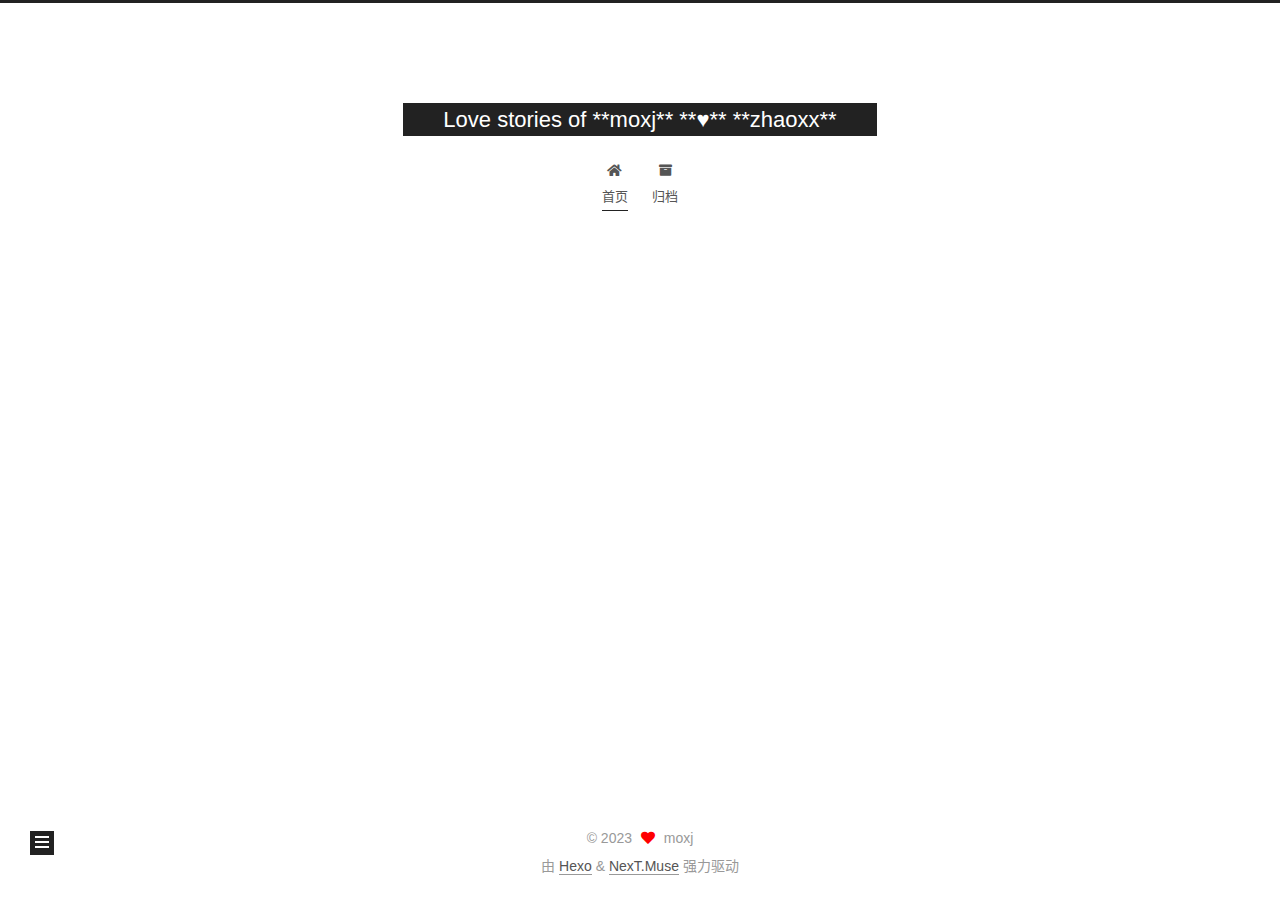
==== commit dd67fa34: "Site updated: 2023-03-26 20:00:24" ====
--- a/index.html
+++ b/index.html
@@ -1,5 +1,5 @@
 <!DOCTYPE html>
-<html lang="en">
+<html lang="zh-CN">
 <head>
   <meta charset="UTF-8">
 <meta name="viewport" content="width=device-width, initial-scale=1, maximum-scale=2">
@@ -21,11 +21,11 @@
   </script>
 
   <meta property="og:type" content="website">
-<meta property="og:title" content="Love stories of moxj &amp; zhaoxx">
+<meta property="og:title" content="Love stories of **moxj** **♥** **zhaoxx**">
 <meta property="og:url" content="http://example.com/index.html">
-<meta property="og:site_name" content="Love stories of moxj &amp; zhaoxx">
-<meta property="og:locale" content="en_US">
-<meta property="article:author" content="John Doe">
+<meta property="og:site_name" content="Love stories of **moxj** **♥** **zhaoxx**">
+<meta property="og:locale" content="zh_CN">
+<meta property="article:author" content="moxj">
 <meta name="twitter:card" content="summary">
 
 <link rel="canonical" href="http://example.com/">
@@ -37,11 +37,11 @@
     sidebar: "",
     isHome : true,
     isPost : false,
-    lang   : 'en'
+    lang   : 'zh-CN'
   };
 </script>
 
-  <title>Love stories of moxj & zhaoxx</title>
+  <title>Love stories of **moxj** **♥** **zhaoxx**</title>
   
 
 
@@ -81,7 +81,7 @@
     <header class="header" itemscope itemtype="http://schema.org/WPHeader">
       <div class="header-inner"><div class="site-brand-container">
   <div class="site-nav-toggle">
-    <div class="toggle" aria-label="Toggle navigation bar">
+    <div class="toggle" aria-label="切换导航栏">
       <span class="toggle-line toggle-line-first"></span>
       <span class="toggle-line toggle-line-middle"></span>
       <span class="toggle-line toggle-line-last"></span>
@@ -92,7 +92,7 @@
 
     <a href="/" class="brand" rel="start">
       <span class="logo-line-before"><i></i></span>
-      <h1 class="site-title">Love stories of moxj & zhaoxx</h1>
+      <h1 class="site-title">Love stories of **moxj** **♥** **zhaoxx**</h1>
       <span class="logo-line-after"><i></i></span>
     </a>
   </div>
@@ -110,12 +110,12 @@
   <ul id="menu" class="main-menu menu">
         <li class="menu-item menu-item-home">
 
-    <a href="/" rel="section"><i class="fa fa-home fa-fw"></i>Home</a>
+    <a href="/" rel="section"><i class="fa fa-home fa-fw"></i>首页</a>
 
   </li>
         <li class="menu-item menu-item-archives">
 
-    <a href="/archives/" rel="section"><i class="fa fa-archive fa-fw"></i>Archives</a>
+    <a href="/archives/" rel="section"><i class="fa fa-archive fa-fw"></i>归档</a>
 
   </li>
   </ul>
@@ -144,22 +144,22 @@
       
   
   
-  <article itemscope itemtype="http://schema.org/Article" class="post-block" lang="en">
+  <article itemscope itemtype="http://schema.org/Article" class="post-block" lang="zh-CN">
     <link itemprop="mainEntityOfPage" href="http://example.com/2023/03/25/moxj-zhaoxx-love-stories/">
 
     <span hidden itemprop="author" itemscope itemtype="http://schema.org/Person">
       <meta itemprop="image" content="/images/avatar.gif">
-      <meta itemprop="name" content="John Doe">
+      <meta itemprop="name" content="moxj">
       <meta itemprop="description" content="">
     </span>
 
     <span hidden itemprop="publisher" itemscope itemtype="http://schema.org/Organization">
-      <meta itemprop="name" content="Love stories of moxj & zhaoxx">
+      <meta itemprop="name" content="Love stories of **moxj** **♥** **zhaoxx**">
     </span>
       <header class="post-header">
         <h2 class="post-title" itemprop="name headline">
           
-            <a href="/2023/03/25/moxj-zhaoxx-love-stories/" class="post-title-link" itemprop="url">Love stories of moxj & zhaoxx</a>
+            <a href="/2023/03/25/moxj-zhaoxx-love-stories/" class="post-title-link" itemprop="url">Love stories of moxj **♥** zhaoxx</a>
         </h2>
 
         <div class="post-meta">
@@ -167,16 +167,16 @@
               <span class="post-meta-item-icon">
                 <i class="far fa-calendar"></i>
               </span>
-              <span class="post-meta-item-text">Posted on</span>
-
-              <time title="Created: 2023-03-25 21:09:22" itemprop="dateCreated datePublished" datetime="2023-03-25T21:09:22+08:00">2023-03-25</time>
+              <span class="post-meta-item-text">发表于</span>
+
+              <time title="创建时间：2023-03-25 21:09:22" itemprop="dateCreated datePublished" datetime="2023-03-25T21:09:22+08:00">2023-03-25</time>
             </span>
               <span class="post-meta-item">
                 <span class="post-meta-item-icon">
                   <i class="far fa-calendar-check"></i>
                 </span>
-                <span class="post-meta-item-text">Edited on</span>
-                <time title="Modified: 2023-03-26 19:49:51" itemprop="dateModified" datetime="2023-03-26T19:49:51+08:00">2023-03-26</time>
+                <span class="post-meta-item-text">更新于</span>
+                <time title="修改时间：2023-03-26 19:59:29" itemprop="dateModified" datetime="2023-03-26T19:59:29+08:00">2023-03-26</time>
               </span>
 
           
@@ -194,7 +194,7 @@
           <!--noindex-->
             <div class="post-button">
               <a class="btn" href="/2023/03/25/moxj-zhaoxx-love-stories/#more" rel="contents">
-                Read more &raquo;
+                阅读全文 &raquo;
               </a>
             </div>
           <!--/noindex-->
@@ -257,10 +257,10 @@
 
       <ul class="sidebar-nav motion-element">
         <li class="sidebar-nav-toc">
-          Table of Contents
+          文章目录
         </li>
         <li class="sidebar-nav-overview">
-          Overview
+          站点概览
         </li>
       </ul>
 
@@ -271,7 +271,7 @@
 
       <div class="site-overview-wrap sidebar-panel">
         <div class="site-author motion-element" itemprop="author" itemscope itemtype="http://schema.org/Person">
-  <p class="site-author-name" itemprop="name">John Doe</p>
+  <p class="site-author-name" itemprop="name">moxj</p>
   <div class="site-description" itemprop="description"></div>
 </div>
 <div class="site-state-wrap motion-element">
@@ -280,7 +280,7 @@
           <a href="/archives/">
         
           <span class="site-state-item-count">1</span>
-          <span class="site-state-item-name">posts</span>
+          <span class="site-state-item-name">日志</span>
         </a>
       </div>
   </nav>
@@ -311,9 +311,9 @@
   <span class="with-love">
     <i class="fa fa-heart"></i>
   </span>
-  <span class="author" itemprop="copyrightHolder">John Doe</span>
-</div>
-  <div class="powered-by">Powered by <a href="https://hexo.io/" class="theme-link" rel="noopener" target="_blank">Hexo</a> & <a href="https://muse.theme-next.org/" class="theme-link" rel="noopener" target="_blank">NexT.Muse</a>
+  <span class="author" itemprop="copyrightHolder">moxj</span>
+</div>
+  <div class="powered-by">由 <a href="https://hexo.io/" class="theme-link" rel="noopener" target="_blank">Hexo</a> & <a href="https://muse.theme-next.org/" class="theme-link" rel="noopener" target="_blank">NexT.Muse</a> 强力驱动
   </div>
 
         
--- a/css/main.css
+++ b/css/main.css
@@ -1168,7 +1168,7 @@
 }
 .links-of-author a::before,
 .links-of-author span.exturl::before {
-  background: #baffcb;
+  background: #85304b;
   border-radius: 50%;
   content: ' ';
   display: inline-block;
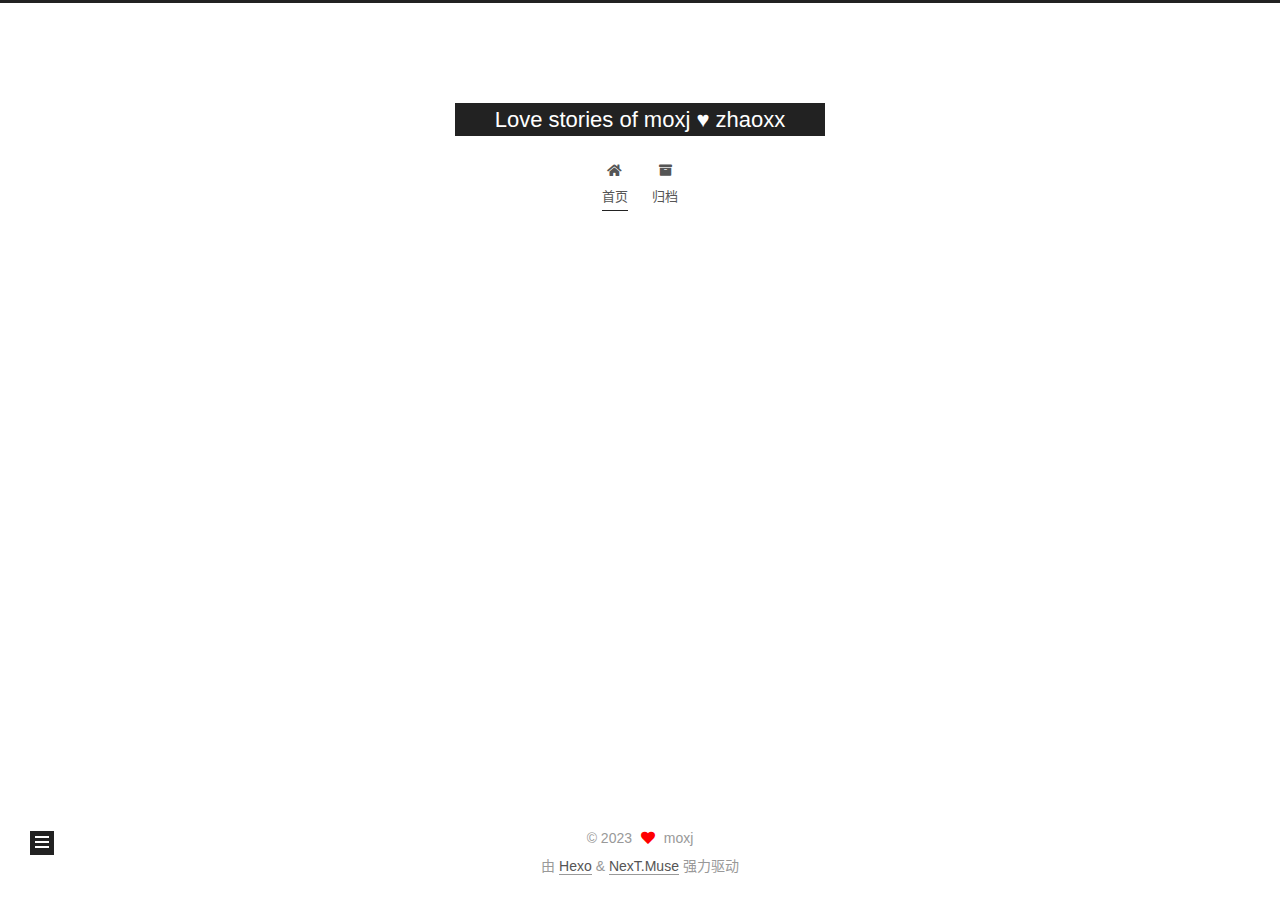
==== commit 2ff858ec: "Site updated: 2023-03-26 20:02:20" ====
--- a/index.html
+++ b/index.html
@@ -21,9 +21,9 @@
   </script>
 
   <meta property="og:type" content="website">
-<meta property="og:title" content="Love stories of **moxj** **♥** **zhaoxx**">
+<meta property="og:title" content="Love stories of moxj ♥ zhaoxx">
 <meta property="og:url" content="http://example.com/index.html">
-<meta property="og:site_name" content="Love stories of **moxj** **♥** **zhaoxx**">
+<meta property="og:site_name" content="Love stories of moxj ♥ zhaoxx">
 <meta property="og:locale" content="zh_CN">
 <meta property="article:author" content="moxj">
 <meta name="twitter:card" content="summary">
@@ -41,7 +41,7 @@
   };
 </script>
 
-  <title>Love stories of **moxj** **♥** **zhaoxx**</title>
+  <title>Love stories of moxj ♥ zhaoxx</title>
   
 
 
@@ -92,7 +92,7 @@
 
     <a href="/" class="brand" rel="start">
       <span class="logo-line-before"><i></i></span>
-      <h1 class="site-title">Love stories of **moxj** **♥** **zhaoxx**</h1>
+      <h1 class="site-title">Love stories of moxj ♥ zhaoxx</h1>
       <span class="logo-line-after"><i></i></span>
     </a>
   </div>
@@ -154,12 +154,12 @@
     </span>
 
     <span hidden itemprop="publisher" itemscope itemtype="http://schema.org/Organization">
-      <meta itemprop="name" content="Love stories of **moxj** **♥** **zhaoxx**">
+      <meta itemprop="name" content="Love stories of moxj ♥ zhaoxx">
     </span>
       <header class="post-header">
         <h2 class="post-title" itemprop="name headline">
           
-            <a href="/2023/03/25/moxj-zhaoxx-love-stories/" class="post-title-link" itemprop="url">Love stories of moxj **♥** zhaoxx</a>
+            <a href="/2023/03/25/moxj-zhaoxx-love-stories/" class="post-title-link" itemprop="url">Love stories of moxj ♥ zhaoxx</a>
         </h2>
 
         <div class="post-meta">
@@ -176,7 +176,7 @@
                   <i class="far fa-calendar-check"></i>
                 </span>
                 <span class="post-meta-item-text">更新于</span>
-                <time title="修改时间：2023-03-26 19:59:29" itemprop="dateModified" datetime="2023-03-26T19:59:29+08:00">2023-03-26</time>
+                <time title="修改时间：2023-03-26 20:01:31" itemprop="dateModified" datetime="2023-03-26T20:01:31+08:00">2023-03-26</time>
               </span>
 
           
--- a/css/main.css
+++ b/css/main.css
@@ -1168,7 +1168,7 @@
 }
 .links-of-author a::before,
 .links-of-author span.exturl::before {
-  background: #85304b;
+  background: #d4fb30;
   border-radius: 50%;
   content: ' ';
   display: inline-block;
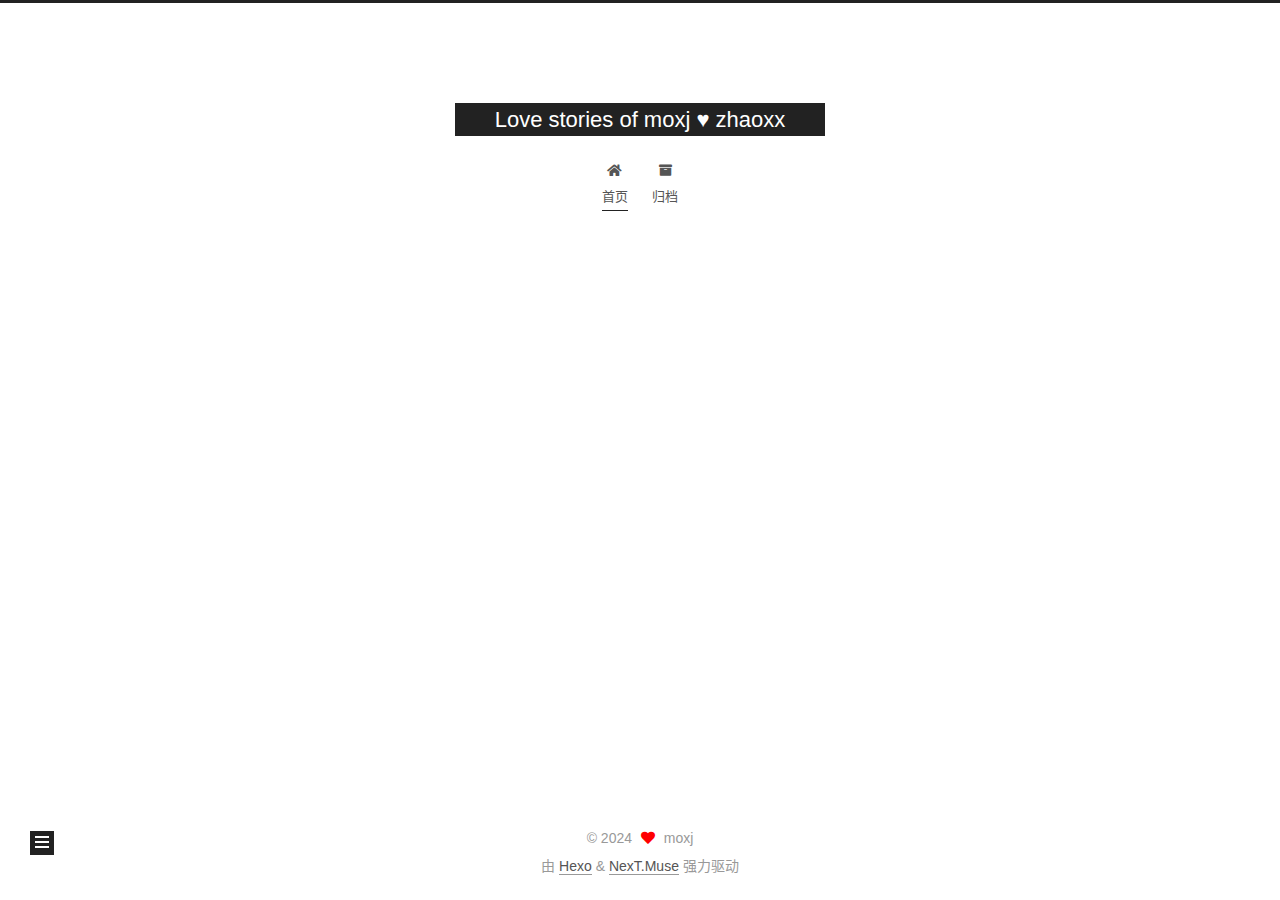
==== commit 4bb9db0a: "Site updated: 2024-04-14 21:58:48" ====
--- a/index.html
+++ b/index.html
@@ -176,7 +176,7 @@
                   <i class="far fa-calendar-check"></i>
                 </span>
                 <span class="post-meta-item-text">更新于</span>
-                <time title="修改时间：2023-03-26 20:01:31" itemprop="dateModified" datetime="2023-03-26T20:01:31+08:00">2023-03-26</time>
+                <time title="修改时间：2024-04-14 21:47:51" itemprop="dateModified" datetime="2024-04-14T21:47:51+08:00">2024-04-14</time>
               </span>
 
           
@@ -307,7 +307,7 @@
 <div class="copyright">
   
   &copy; 
-  <span itemprop="copyrightYear">2023</span>
+  <span itemprop="copyrightYear">2024</span>
   <span class="with-love">
     <i class="fa fa-heart"></i>
   </span>
--- a/css/main.css
+++ b/css/main.css
@@ -1168,7 +1168,7 @@
 }
 .links-of-author a::before,
 .links-of-author span.exturl::before {
-  background: #d4fb30;
+  background: #44089f;
   border-radius: 50%;
   content: ' ';
   display: inline-block;
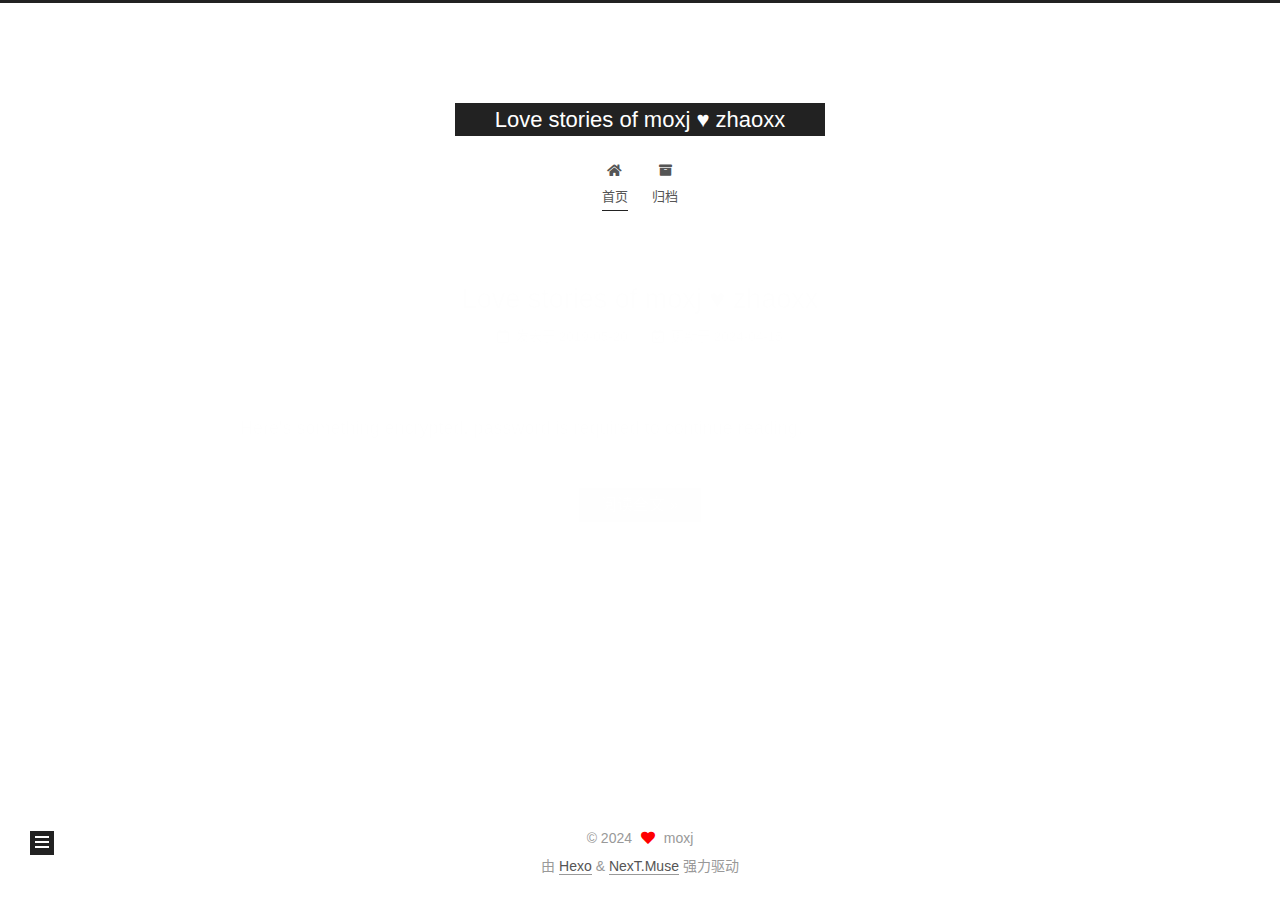
==== commit 0714e3b5: "Site updated: 2024-04-15 11:03:39" ====
--- a/index.html
+++ b/index.html
@@ -145,7 +145,7 @@
   
   
   <article itemscope itemtype="http://schema.org/Article" class="post-block" lang="zh-CN">
-    <link itemprop="mainEntityOfPage" href="http://example.com/2023/03/25/moxj-zhaoxx-love-stories/">
+    <link itemprop="mainEntityOfPage" href="http://example.com/2019/05/20/moxj-zhaoxx-love-stories/">
 
     <span hidden itemprop="author" itemscope itemtype="http://schema.org/Person">
       <meta itemprop="image" content="/images/avatar.gif">
@@ -159,7 +159,7 @@
       <header class="post-header">
         <h2 class="post-title" itemprop="name headline">
           
-            <a href="/2023/03/25/moxj-zhaoxx-love-stories/" class="post-title-link" itemprop="url">Love stories of moxj ♥ zhaoxx</a>
+            <a href="/2019/05/20/moxj-zhaoxx-love-stories/" class="post-title-link" itemprop="url">Love stories of moxj ♥ zhaoxx</a>
         </h2>
 
         <div class="post-meta">
@@ -169,14 +169,14 @@
               </span>
               <span class="post-meta-item-text">发表于</span>
 
-              <time title="创建时间：2023-03-25 21:09:22" itemprop="dateCreated datePublished" datetime="2023-03-25T21:09:22+08:00">2023-03-25</time>
+              <time title="创建时间：2019-05-20 21:09:22" itemprop="dateCreated datePublished" datetime="2019-05-20T21:09:22+08:00">2019-05-20</time>
             </span>
               <span class="post-meta-item">
                 <span class="post-meta-item-icon">
                   <i class="far fa-calendar-check"></i>
                 </span>
                 <span class="post-meta-item-text">更新于</span>
-                <time title="修改时间：2024-04-14 21:47:51" itemprop="dateModified" datetime="2024-04-14T21:47:51+08:00">2024-04-14</time>
+                <time title="修改时间：2024-04-15 11:02:19" itemprop="dateModified" datetime="2024-04-15T11:02:19+08:00">2024-04-15</time>
               </span>
 
           
@@ -193,7 +193,7 @@
           Here's something encrypted, password is required to continue reading.
           <!--noindex-->
             <div class="post-button">
-              <a class="btn" href="/2023/03/25/moxj-zhaoxx-love-stories/#more" rel="contents">
+              <a class="btn" href="/2019/05/20/moxj-zhaoxx-love-stories/#more" rel="contents">
                 阅读全文 &raquo;
               </a>
             </div>
--- a/css/main.css
+++ b/css/main.css
@@ -1168,7 +1168,7 @@
 }
 .links-of-author a::before,
 .links-of-author span.exturl::before {
-  background: #44089f;
+  background: #b863ff;
   border-radius: 50%;
   content: ' ';
   display: inline-block;
